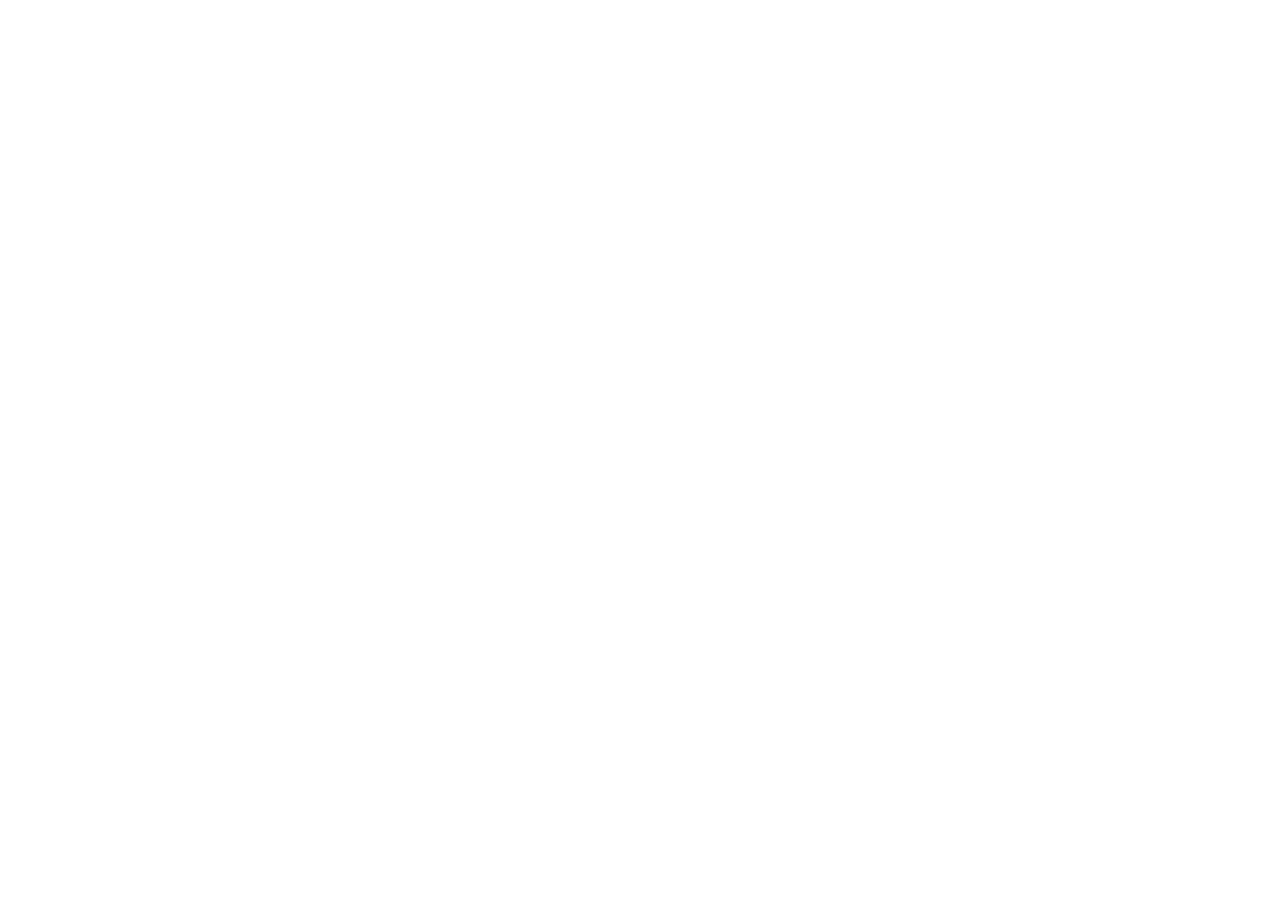
==== index.html @ b4e72187 "Initial commit" ====
<!DOCTYPE html>
<html lang="en">
<head>
    <meta charset="UTF-8">
    <meta http-equiv="X-UA-Compatible" content="IE=edge">
    <meta name="viewport" content="width=device-width, initial-scale=1.0">
    <title>Qatar World Cup Quiz</title>
</head>
<body>
    
</body>
</html>
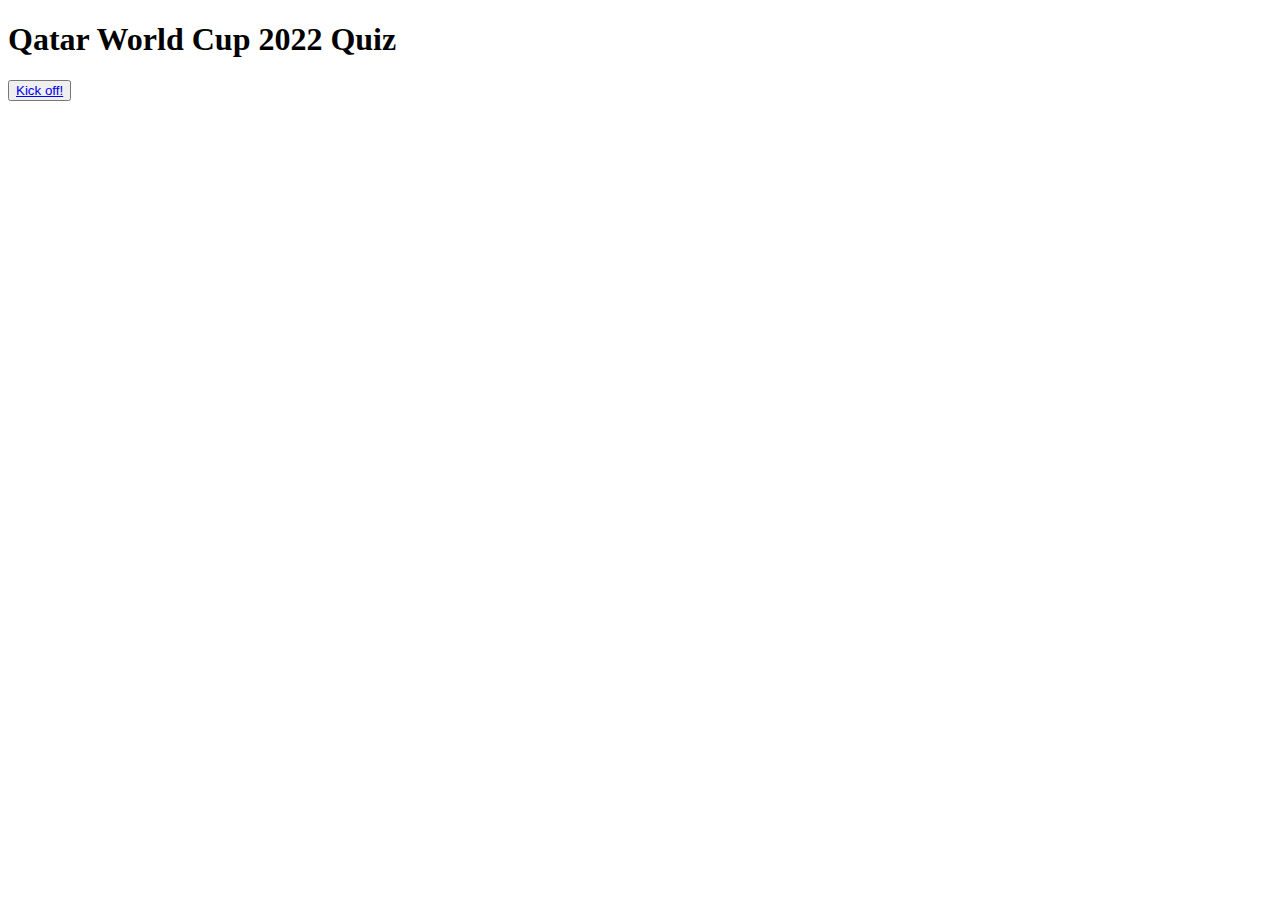
==== commit fcea70e2: "Add header, h1, button and footer" ====
--- a/index.html
+++ b/index.html
@@ -7,6 +7,17 @@
     <title>Qatar World Cup Quiz</title>
 </head>
 <body>
+    <header>
+
+    </header>
+
+    <h1>Qatar World Cup 2022 Quiz</h1>
+
+    <button><a href="#">Kick off!</a></button>
+
+    <footer>
+
+    </footer>
     
 </body>
 </html>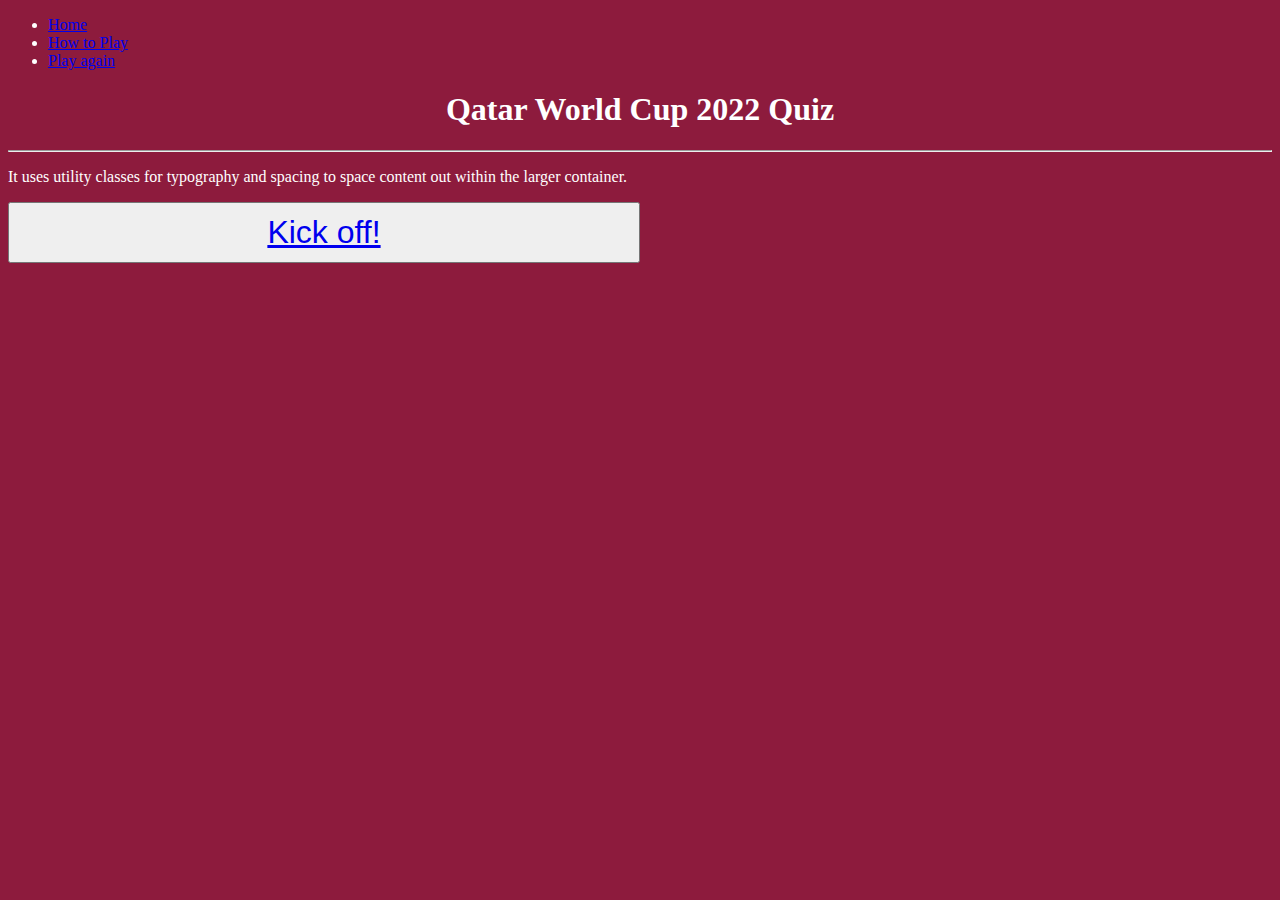
==== commit a67370c6: "Add bootstrap jumbotron and button" ====
--- a/index.html
+++ b/index.html
@@ -1,19 +1,42 @@
 <!DOCTYPE html>
 <html lang="en">
+
 <head>
     <meta charset="UTF-8">
     <meta http-equiv="X-UA-Compatible" content="IE=edge">
     <meta name="viewport" content="width=device-width, initial-scale=1.0">
+    <meta name="description" content="Test your knowladge of the Qatar World Cup 2022">
+    <meta name="keywords"
+        content="world cup, world cup 2022, qatar world cup, qatar world cup 2022, quiz, world cup quiz, qatar world cup quiz, 2022 world cup quiz">
+    <meta name="author" content="dansantinojones">
+    <link href="assets/css/style.css" rel="stylesheet" type="text/css" />
+
     <title>Qatar World Cup Quiz</title>
 </head>
+
 <body>
     <header>
 
+      <ul class="nav justify-content-center">
+        <li class="nav-item">
+          <a class="nav-link active" href="index.html">Home</a>
+        </li>
+        <li class="nav-item">
+          <a class="nav-link" href="#">How to Play</a>
+        </li>
+        <li class="nav-item">
+          <a class="nav-link" href="groups.html">Play again</a>
+        </li>
+      </ul>
+
     </header>
 
-    <h1>Qatar World Cup 2022 Quiz</h1>
-
-    <button><a href="#">Kick off!</a></button>
+    <div class="jumbotron">
+      <h1 class="display-4">Qatar World Cup 2022 Quiz</h1>
+      <hr class="my-4">
+      <p>It uses utility classes for typography and spacing to space content out within the larger container.</p>
+      <button type="button" class="btn btn-primary btn-lg"><a href="groups.html">Kick off!</a></button>
+    </div>
 
     <footer>
 
--- a/assets/css/style.css
+++ b/assets/css/style.css
@@ -0,0 +1,30 @@
+body {
+    background-color: #8D1B3D;
+    color: #fff;
+}
+
+h1 {
+    text-align: center;
+}
+
+h2 {
+    text-align: center;
+}
+
+
+img {
+    display: block;
+    margin-left: auto;
+    margin-right: auto;
+    width: 50%;
+}
+
+button {
+    width: 50%;
+    padding: 10px;
+    font-size: 2em;
+}
+
+.btn-container {
+    text-align: center;
+}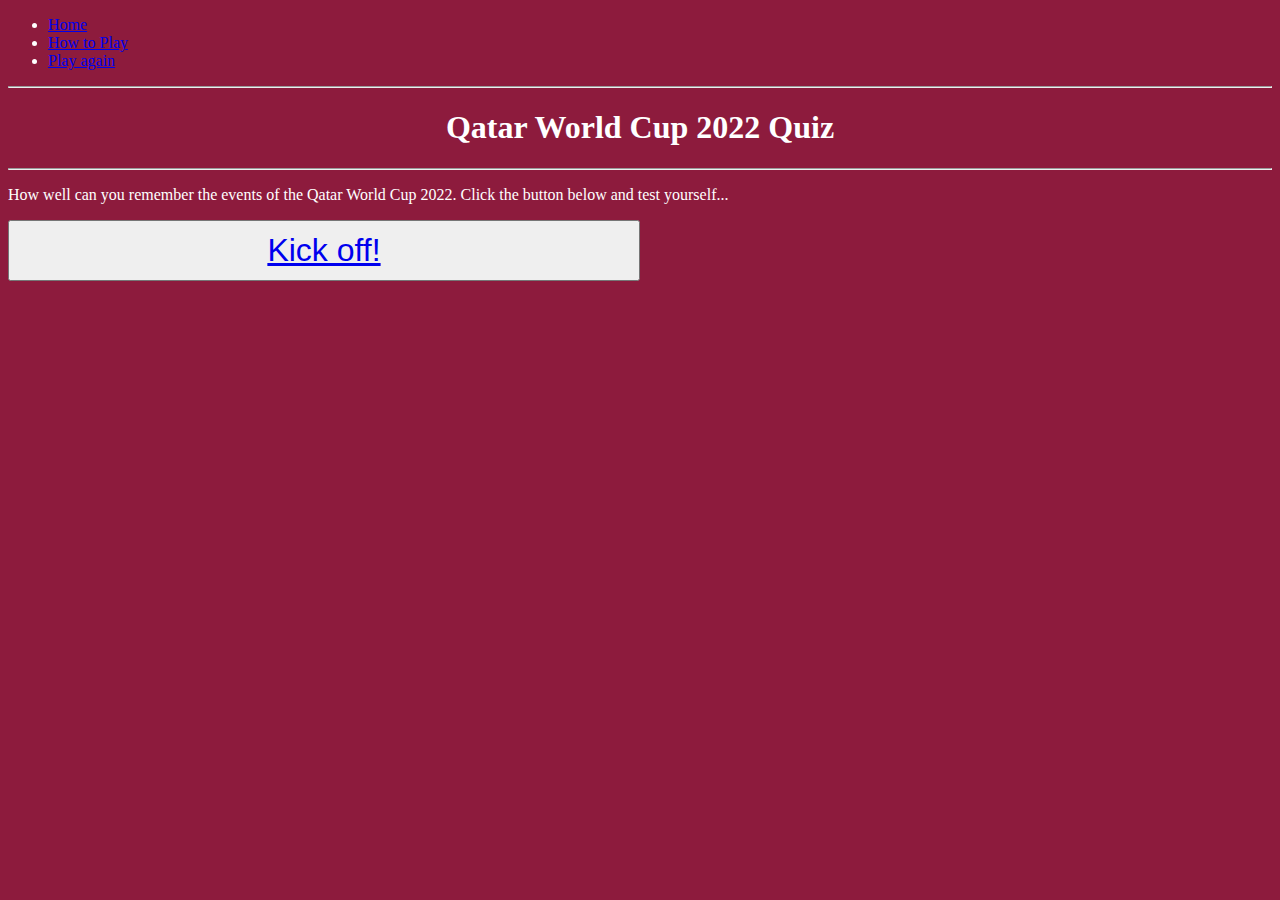
==== commit 4cf5cdfe: "Add hr line" ====
--- a/index.html
+++ b/index.html
@@ -9,6 +9,7 @@
     <meta name="keywords"
         content="world cup, world cup 2022, qatar world cup, qatar world cup 2022, quiz, world cup quiz, qatar world cup quiz, 2022 world cup quiz">
     <meta name="author" content="dansantinojones">
+    <link rel="stylesheet" href="https://cdn.jsdelivr.net/npm/bootstrap@4.6.2/dist/css/bootstrap.min.css" integrity="sha384-xOolHFLEh07PJGoPkLv1IbcEPTNtaed2xpHsD9ESMhqIYd0nLMwNLD69Npy4HI+N" crossorigin="anonymous">
     <link href="assets/css/style.css" rel="stylesheet" type="text/css" />
 
     <title>Qatar World Cup Quiz</title>
@@ -29,13 +30,15 @@
         </li>
       </ul>
 
+      <hr class="my-4">
+
     </header>
 
     <div class="jumbotron">
       <h1 class="display-4">Qatar World Cup 2022 Quiz</h1>
       <hr class="my-4">
-      <p>It uses utility classes for typography and spacing to space content out within the larger container.</p>
-      <button type="button" class="btn btn-primary btn-lg"><a href="groups.html">Kick off!</a></button>
+      <p>How well can you remember the events of the Qatar World Cup 2022. Click the button below and test yourself...</p>
+      <button type="button" class="btn btn-primary btn-lg kick-off-button"><a id="kick-off-link" href="groups.html">Kick off!</a></button>
     </div>
 
     <footer>
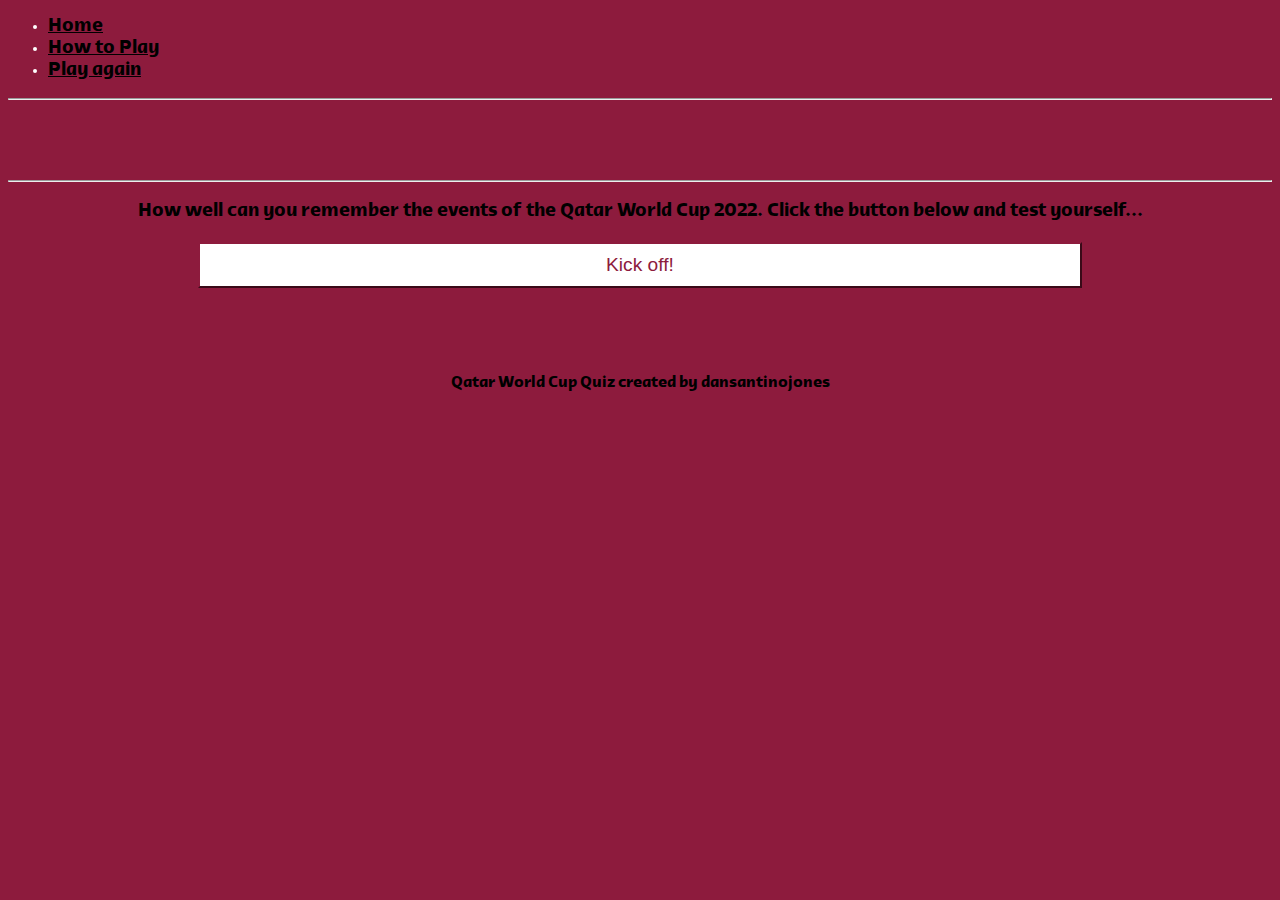
==== commit 39bc025a: "Add text to footer" ====
--- a/index.html
+++ b/index.html
@@ -23,7 +23,7 @@
           <a class="nav-link active" href="index.html">Home</a>
         </li>
         <li class="nav-item">
-          <a class="nav-link" href="#">How to Play</a>
+          <a class="nav-link" href="how-to-play.html">How to Play</a>
         </li>
         <li class="nav-item">
           <a class="nav-link" href="groups.html">Play again</a>
@@ -38,10 +38,12 @@
       <h1 class="display-4">Qatar World Cup 2022 Quiz</h1>
       <hr class="my-4">
       <p>How well can you remember the events of the Qatar World Cup 2022. Click the button below and test yourself...</p>
-      <button type="button" class="btn btn-primary btn-lg kick-off-button"><a id="kick-off-link" href="groups.html">Kick off!</a></button>
+      <a href="groups.html" id="kick-off-link"></a><button type="button" class="btn btn-primary btn-lg kick-off-button">Kick off!</button></a>
     </div>
 
     <footer>
+
+     <p>Qatar World Cup Quiz created by dansantinojones</p>
 
     </footer>
     
--- a/assets/css/style.css
+++ b/assets/css/style.css
@@ -1,30 +1,129 @@
+@font-face {
+    font-family: "Qatar2022";
+    src: url(/assets/fonts/Qatar2022/Qatar2022Arabic-Bold.ttf);
+}
+
 body {
     background-color: #8D1B3D;
     color: #fff;
+    font-family: "Qatar2022";
 }
+
+/* ---------------------------------------------- Landing Page */
 
 h1 {
     text-align: center;
+    color: #fff;
+    font-family: "Qatar2022";
 }
 
-h2 {
+h3 {
+    padding: 50px 0 50px 0;
     text-align: center;
 }
 
+.display-4 {
+    color: #8D1B3D;
+}
+
+/* ----------------------------------------------  Nav */
+
+.nav-link {
+    font-size: 1.2em;
+    color: #000;
+    padding-top: 30px;
+}
+
+.nav-link:hover {
+    text-decoration: underline;
+    color:#000;
+}
+
+/* ----------------------------------------------  Jumbotron */
+
+.jumbotron {
+    text-align: center;
+}
+
+.jumbotron > p {
+    color: #000;
+    font-size: 1.2em;
+}
+
+#kick-off-link {
+    text-align: center;
+    color: #8D1B3D;
+    text-decoration: none;
+    font-size: 2em;
+}
+
+#kick-off-link:hover {
+    text-align: center;
+    color: #fff;
+    text-decoration: none;
+}
+
+h4 {
+    text-align: center;
+}
+
+/* ---------------------------------------------- Quiz Page */
 
 img {
     display: block;
     margin-left: auto;
     margin-right: auto;
-    width: 50%;
-}
-
-button {
-    width: 50%;
-    padding: 10px;
-    font-size: 2em;
+    width: 70%;
 }
 
 .btn-container {
     text-align: center;
+}
+
+.btn-primary {
+    color: #8D1B3D;
+    background-color: #fff;
+    border-color: #8D1B3D;
+    width: 70%;
+    padding: 10px;
+    font-size: 1.2em;
+}
+
+.btn-primary:hover {
+    color: #fff;
+    background-color: #8D1B3D;
+    border-color: #fff;
+    width: 70%;
+    padding: 10px;
+    font-size: 1.2em;
+}
+
+.round-title {
+    padding-top: 20px;
+    font-size: 2em;
+}
+
+.round-text {
+    font-size: 1em;
+    text-align: center;
+    color: #000;
+    padding-bottom: 20px;
+}
+
+.next-round-section {
+    text-align: center;
+}
+
+.next-round-button {
+    color: #8D1B3D;
+    border-color: #8D1B3D;
+    text-decoration: none;
+}
+
+/* ---------------------------------------------- Footer */
+
+footer > p {
+    text-align: center;
+    color: #000;
+    padding-top: 70px;
 }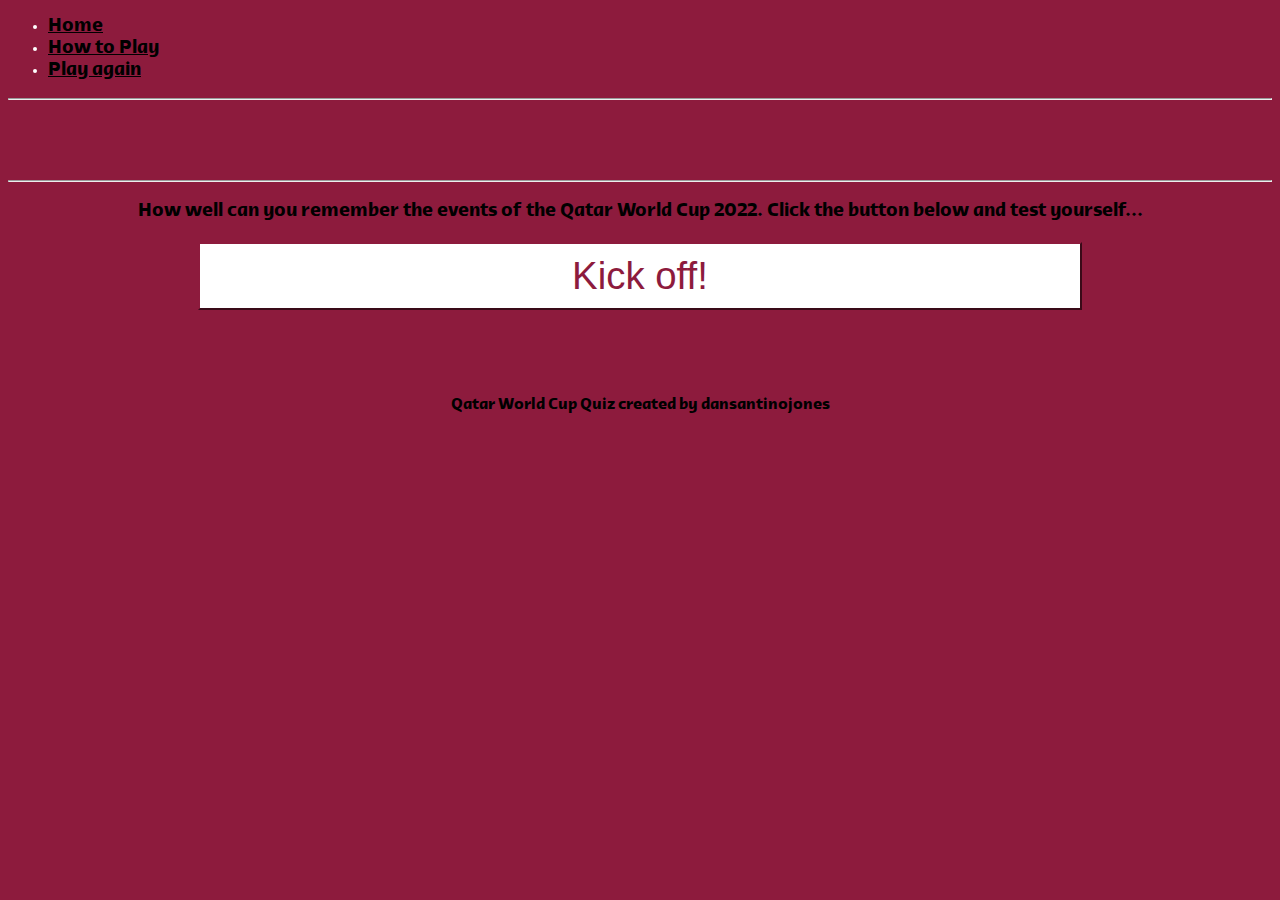
==== commit 146dfdf6: "Fix error in kick off button" ====
--- a/index.html
+++ b/index.html
@@ -38,7 +38,7 @@
       <h1 class="display-4">Qatar World Cup 2022 Quiz</h1>
       <hr class="my-4">
       <p>How well can you remember the events of the Qatar World Cup 2022. Click the button below and test yourself...</p>
-      <a href="groups.html" id="kick-off-link"></a><button type="button" class="btn btn-primary btn-lg kick-off-button">Kick off!</button></a>
+      <a href="groups.html" id="kick-off-link"><button type="button" class="btn btn-primary btn-lg kick-off-button">Kick off!</button></a>
     </div>
 
     <footer>
